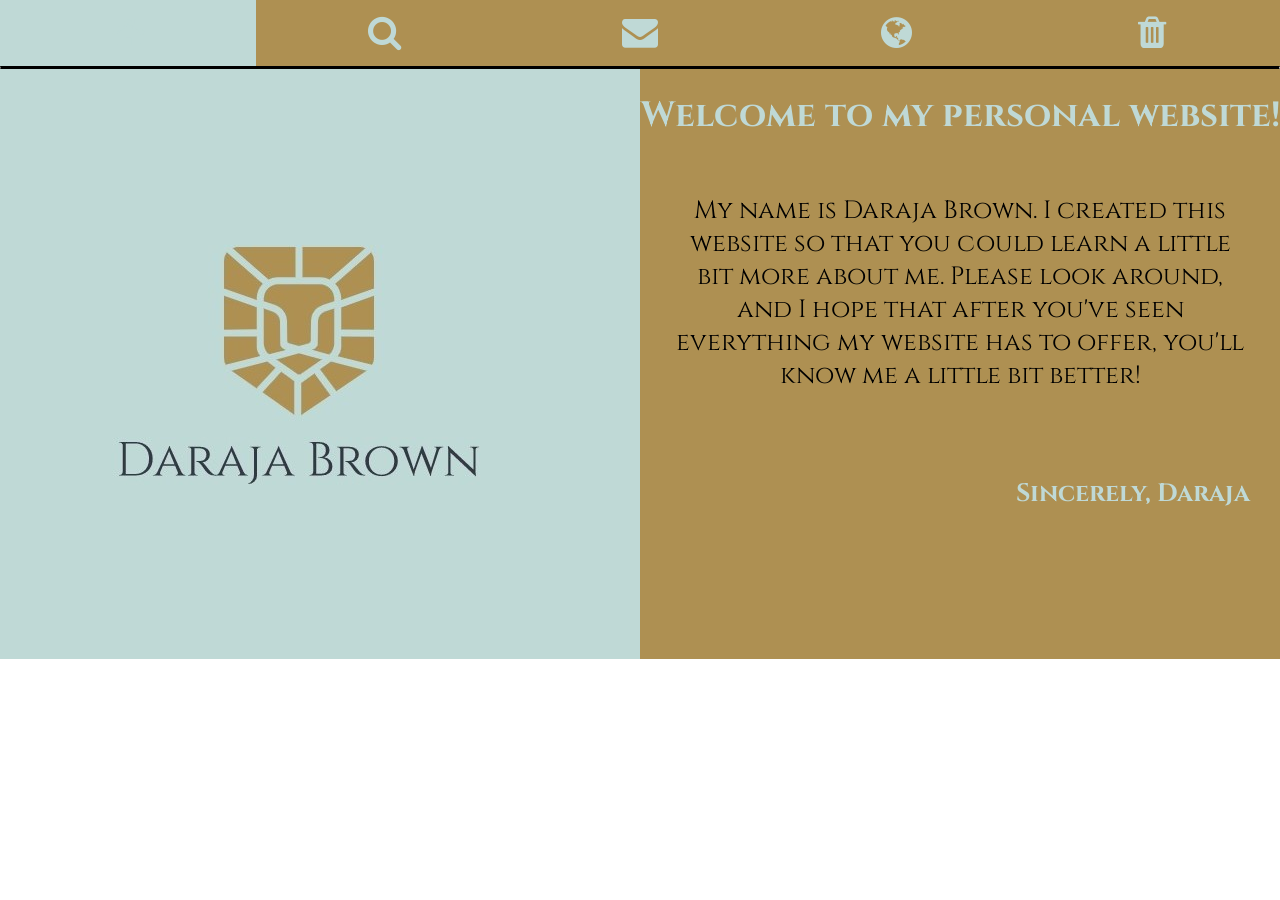
==== index.html @ 67a49030 "Update index.html" ====
<!DOCTYPE html>
<html>
<head>
<!-- <link rel="stylesheet" href="my_style.css"> -->
<link rel="stylesheet" href="my_style.css">
<link href='https://fonts.googleapis.com/css?family=Cinzel' rel='stylesheet'>
<link rel="stylesheet" href="https://cdnjs.cloudflare.com/ajax/libs/font-awesome/4.7.0/css/font-awesome.min.css">
<script src="sample_script.js"></script>
<meta name="viewport" content="width=device-width, initial-scale=1">
<style>
  body { margin:0; }
* {
  box-sizing: border-box;
}

/* Create two equal columns that floats next to each other */
.column {
  float: left;
  width: 50%;
 /* padding: 10px; */
  height: 590px;
}

/* Clear floats after the columns */
.row:after {
  content: "";
  display: table;
  clear: both;
}
.icon-bar {
  width: 100%; /* Full-width */
  background-color: #ae9052;
  overflow: auto; /* Overflow due to float */
}

.icon-bar a {
  float: left; /* Float links side by side */
  text-align: center; /* Center-align text */
  width: 20%; /* Equal width (5 icons with 20% width each = 100%) */
  padding: 12px 0; /* Some top and bottom padding */
  transition: all 0.3s ease; /* Add transition for hover effects */
  color: #bfd9d6; /* White text color */
  font-size: 36px; /* Increased font size */
}

.icon-bar a:hover {
  background-color: #000; /* Add a hover color */
}
.icon-bar a:active {
  color: #ae9052;
  }

.active {
  background-color: #bfd9d6; /* Add an active/current color */
  color: #ae9052;
}
hr.solid {
  border-top: 2px solid #000;
  border-bottom: 1px solid #000;
  margin:0;
}
h1 {
  color: #bfd9d6;
  text-align: center;
  font-family: 'Cinzel';
  font-size: 35px;
}
  p {
    text-align: center;
    font-family: 'Cinzel';
    font-size: 25px;
    padding: 30px;
  }
  .signature {
    color: #bfd9d6;
    text-align: right;
  }
</style>
</head>
<body>

<div class="icon-bar">
  <a class="active" href="#"><i class="fa fa-home"></i></a>
  <a href="#"><i class="fa fa-search"></i></a>
  <a href="#"><i class="fa fa-envelope"></i></a>
  <a href="#"><i class="fa fa-globe"></i></a>
  <a href="#"><i class="fa fa-trash"></i></a>
</div>
<hr class="solid">
<div class="row">
  <div class="column" style="background-color:#bfd9d6;">
    <img src="daraja_brown_logo_2.jpg" alt="Daraja Brown" align="middle">
  </div>
  <div class="column" style="background-color:#ae9052;">
    <h1>Welcome to my personal website!</h1>
    <p>My name is Daraja Brown. I created this website so that you could learn a little bit more about me. Please look around, and I hope that after you've seen everything my website has to offer, you'll know me a little bit better!</p>
    <p class="signature"><strong>Sincerely, Daraja</strong><p>
  </div>
</div>

</body>
</html>
---- my_style.css ----
h1 {
  color: #bfd9d6;
  text-align: center;
  font-family: 'Cinzel';
}
---- my_style.css ----
h1 {
  color: #bfd9d6;
  text-align: center;
  font-family: 'Cinzel';
}
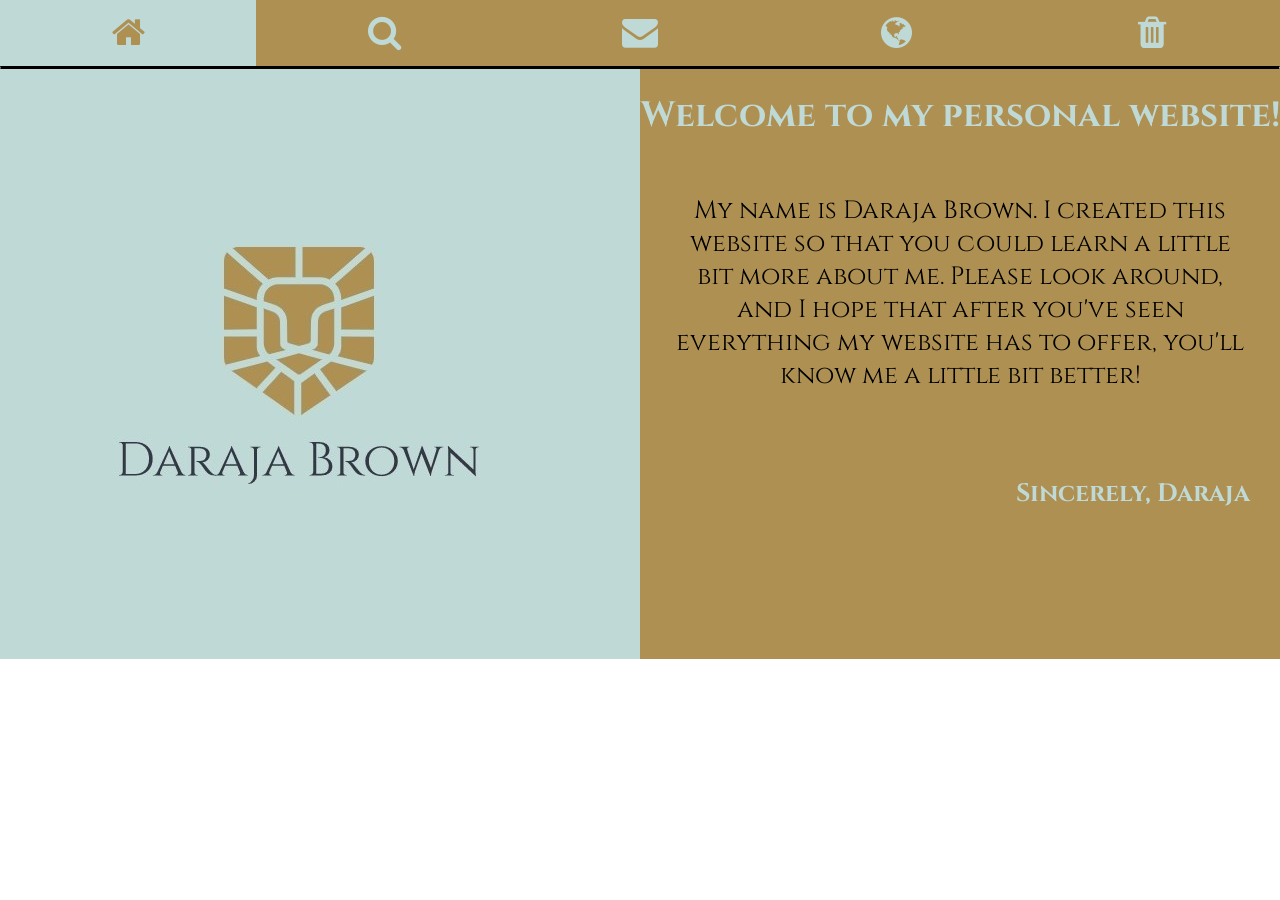
==== commit 22321068: "Update index.html" ====
--- a/index.html
+++ b/index.html
@@ -46,13 +46,17 @@
 .icon-bar a:hover {
   background-color: #000; /* Add a hover color */
 }
-.icon-bar a:active {
+  
+.icon-active a {
   color: #ae9052;
-  }
+}
+  
+/* div .active{
+  
+}  */
 
 .active {
   background-color: #bfd9d6; /* Add an active/current color */
-  color: #ae9052;
 }
 hr.solid {
   border-top: 2px solid #000;
@@ -80,7 +84,7 @@
 <body>
 
 <div class="icon-bar">
-  <a class="active" href="#"><i class="fa fa-home"></i></a>
+  <div class="icon-active"><a class="active" href="#"><i class="fa fa-home"></i></a></div>
   <a href="#"><i class="fa fa-search"></i></a>
   <a href="#"><i class="fa fa-envelope"></i></a>
   <a href="#"><i class="fa fa-globe"></i></a>
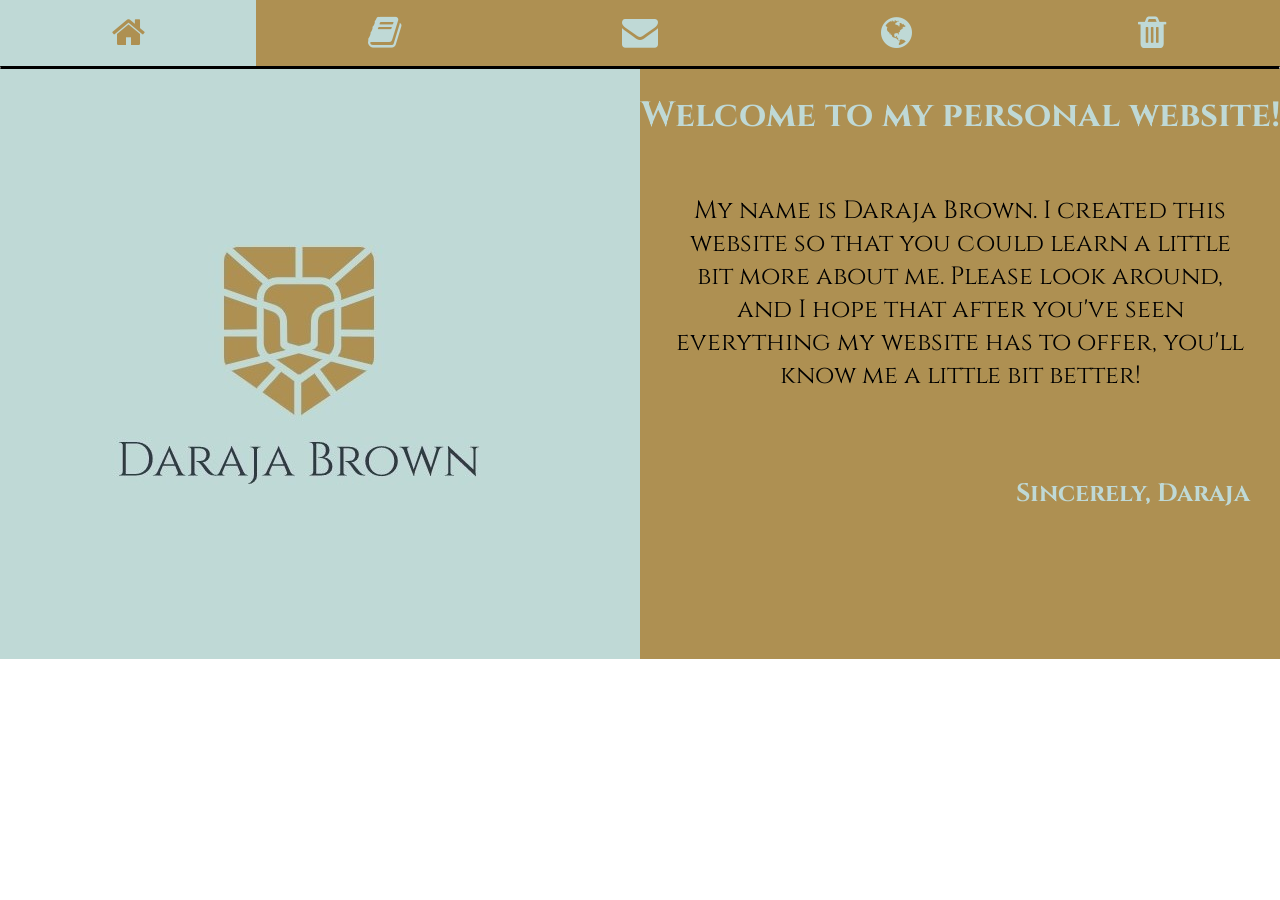
==== commit 8713c57b: "Update index.html" ====
--- a/index.html
+++ b/index.html
@@ -45,6 +45,7 @@
 
 .icon-bar a:hover {
   background-color: #000; /* Add a hover color */
+  color: #ae9052;
 }
   
 .icon-active a {
@@ -84,8 +85,8 @@
 <body>
 
 <div class="icon-bar">
-  <div class="icon-active"><a class="active" href="#"><i class="fa fa-home"></i></a></div>
-  <a href="#"><i class="fa fa-search"></i></a>
+  <div class="icon-active"><a class="active" href="index.html"><i class="fa fa-home"></i></a></div>
+  <a href="#"><i class="fa fa-book"></i></a>
   <a href="#"><i class="fa fa-envelope"></i></a>
   <a href="#"><i class="fa fa-globe"></i></a>
   <a href="#"><i class="fa fa-trash"></i></a>
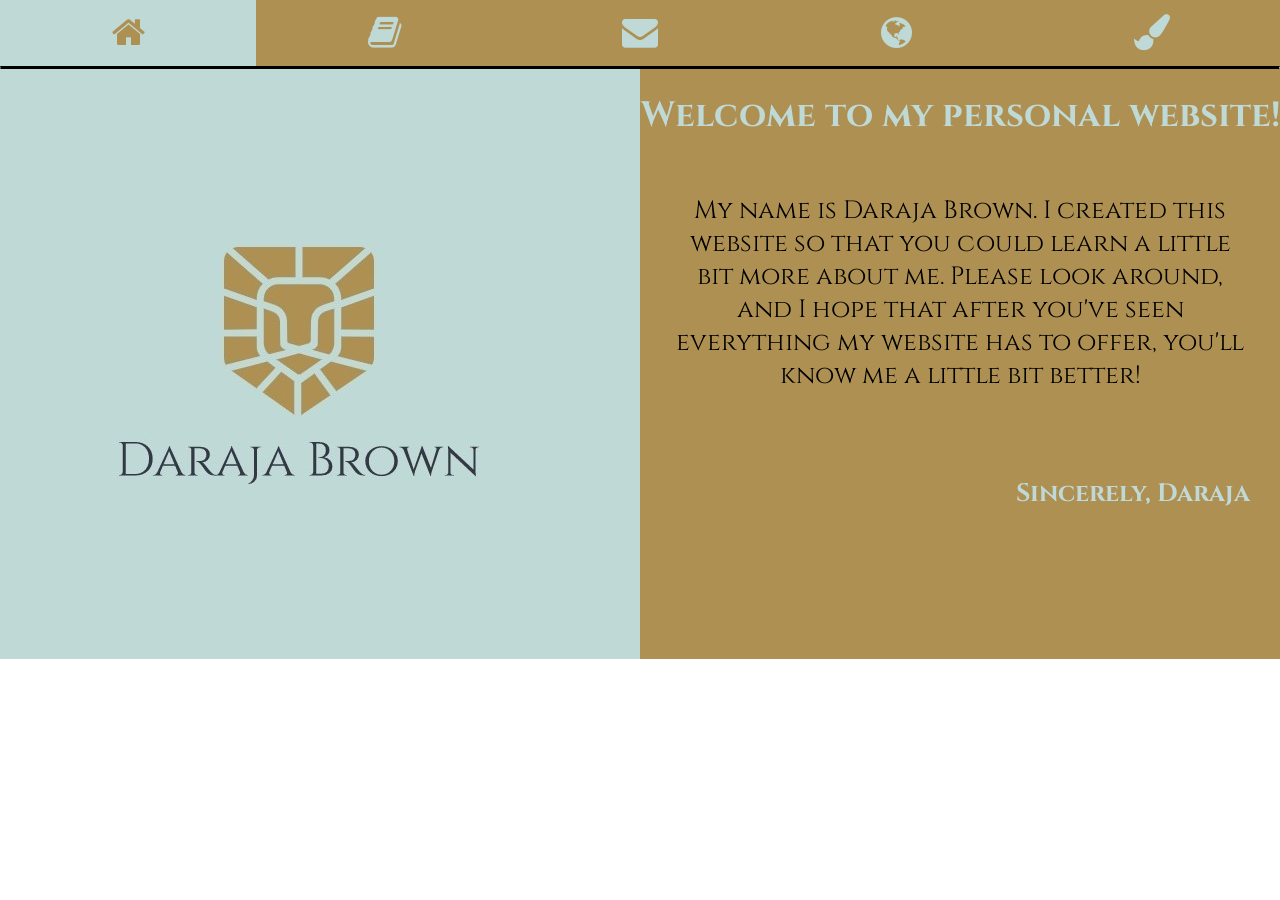
==== commit e0ea0ce3: "Update index.html" ====
--- a/index.html
+++ b/index.html
@@ -89,7 +89,7 @@
   <a href="#"><i class="fa fa-book"></i></a>
   <a href="#"><i class="fa fa-envelope"></i></a>
   <a href="#"><i class="fa fa-globe"></i></a>
-  <a href="#"><i class="fa fa-trash"></i></a>
+  <a href="#"><i class="fa fa-paint-brush"></i></a>
 </div>
 <hr class="solid">
 <div class="row">
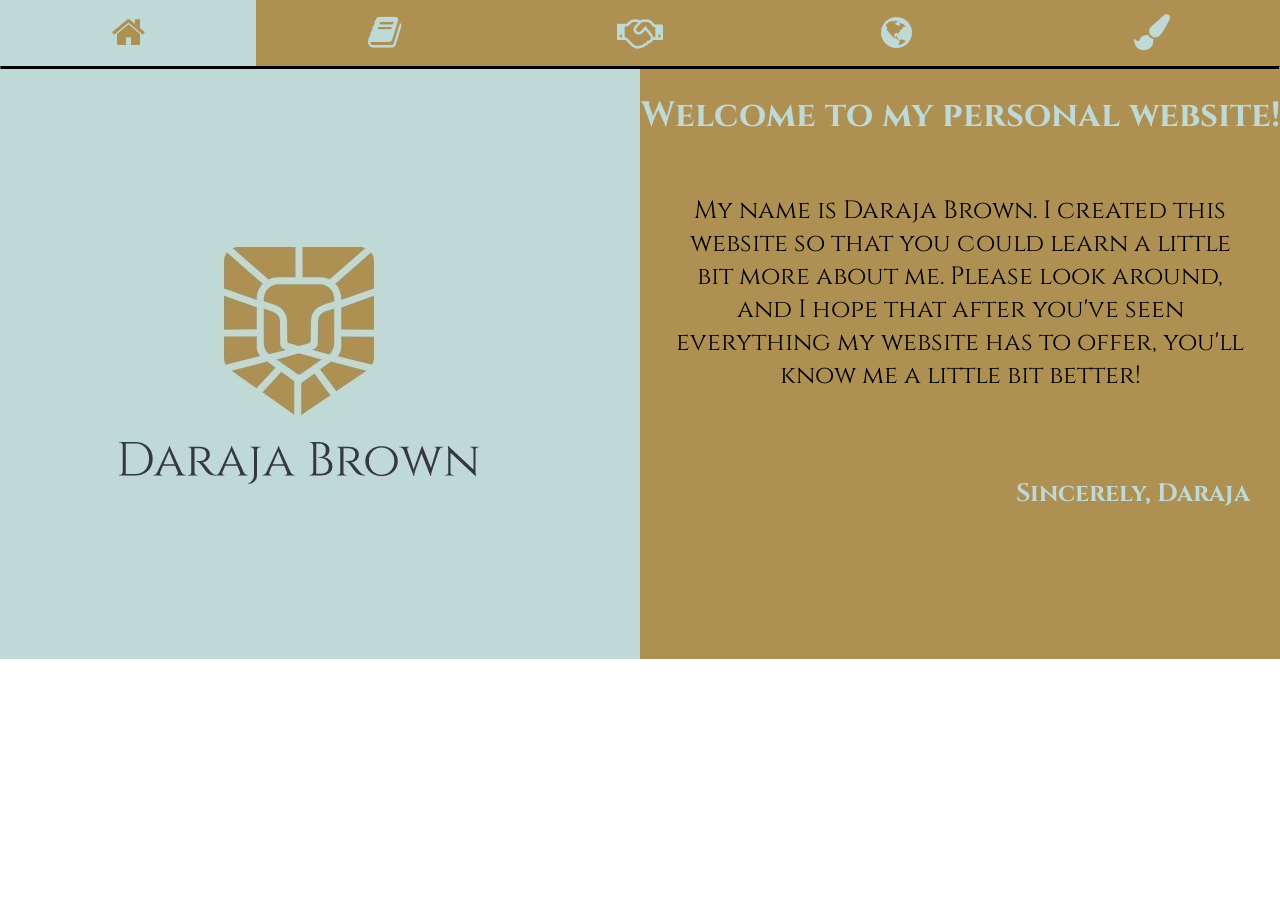
==== commit 4d7d9415: "Update index.html" ====
--- a/index.html
+++ b/index.html
@@ -87,7 +87,7 @@
 <div class="icon-bar">
   <div class="icon-active"><a class="active" href="index.html"><i class="fa fa-home"></i></a></div>
   <a href="#"><i class="fa fa-book"></i></a>
-  <a href="#"><i class="fa fa-envelope"></i></a>
+  <a href="#"><i class="fa fa-handshake-o"></i></a>
   <a href="#"><i class="fa fa-globe"></i></a>
   <a href="#"><i class="fa fa-paint-brush"></i></a>
 </div>
